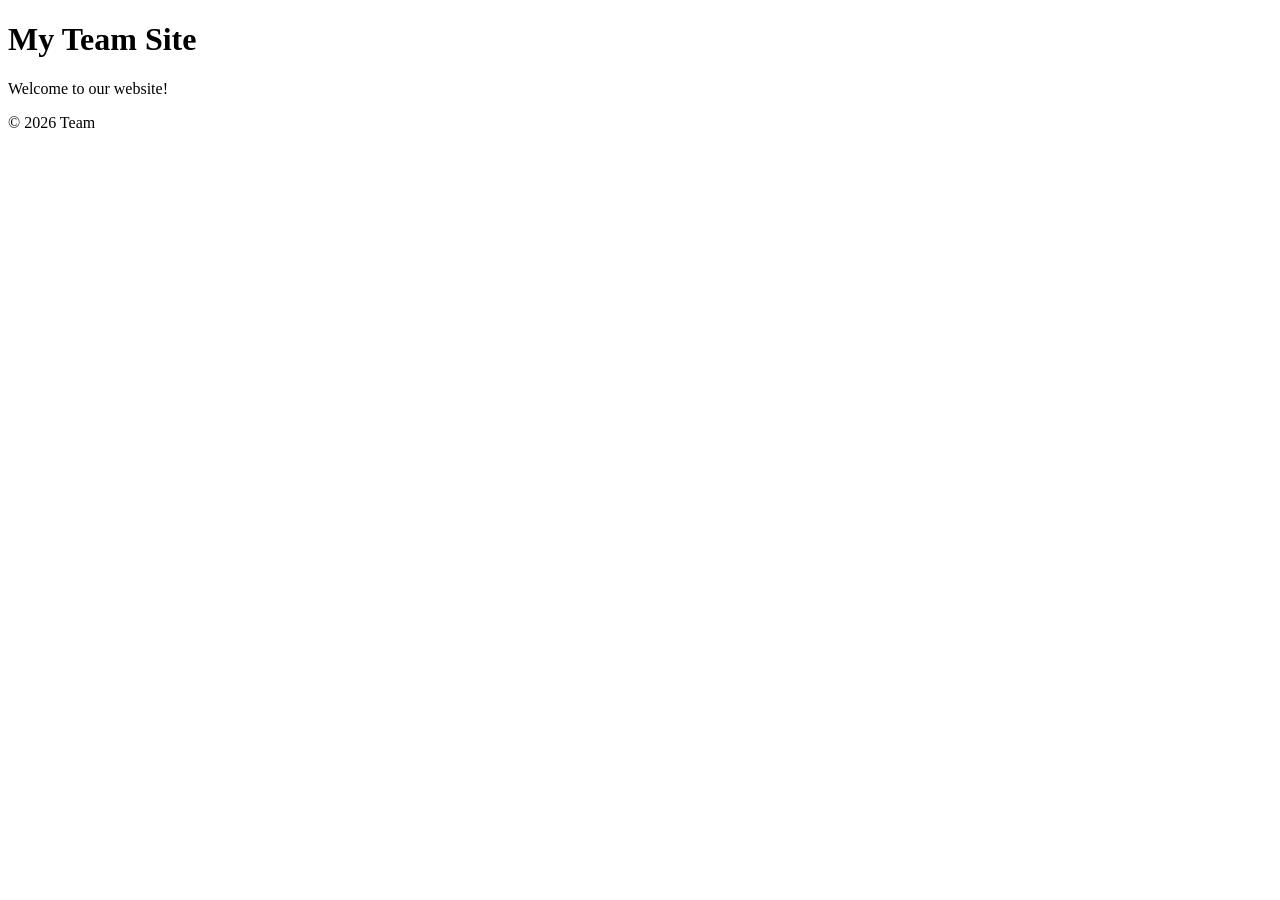
==== index.html @ c1f260b5 "first commit" ====
<!DOCTYPE html>
<html>
<head>
  <title>Team Website</title>
  <link rel="stylesheet" href="style.css">
</head>
<body>
  <header>
    <h1>My Team Site</h1>
  </header>

  <main>
    <p>Welcome to our website!</p>
  </main>

  <footer>
    <p>© 2026 Team</p>
  </footer>
</body>
</html>
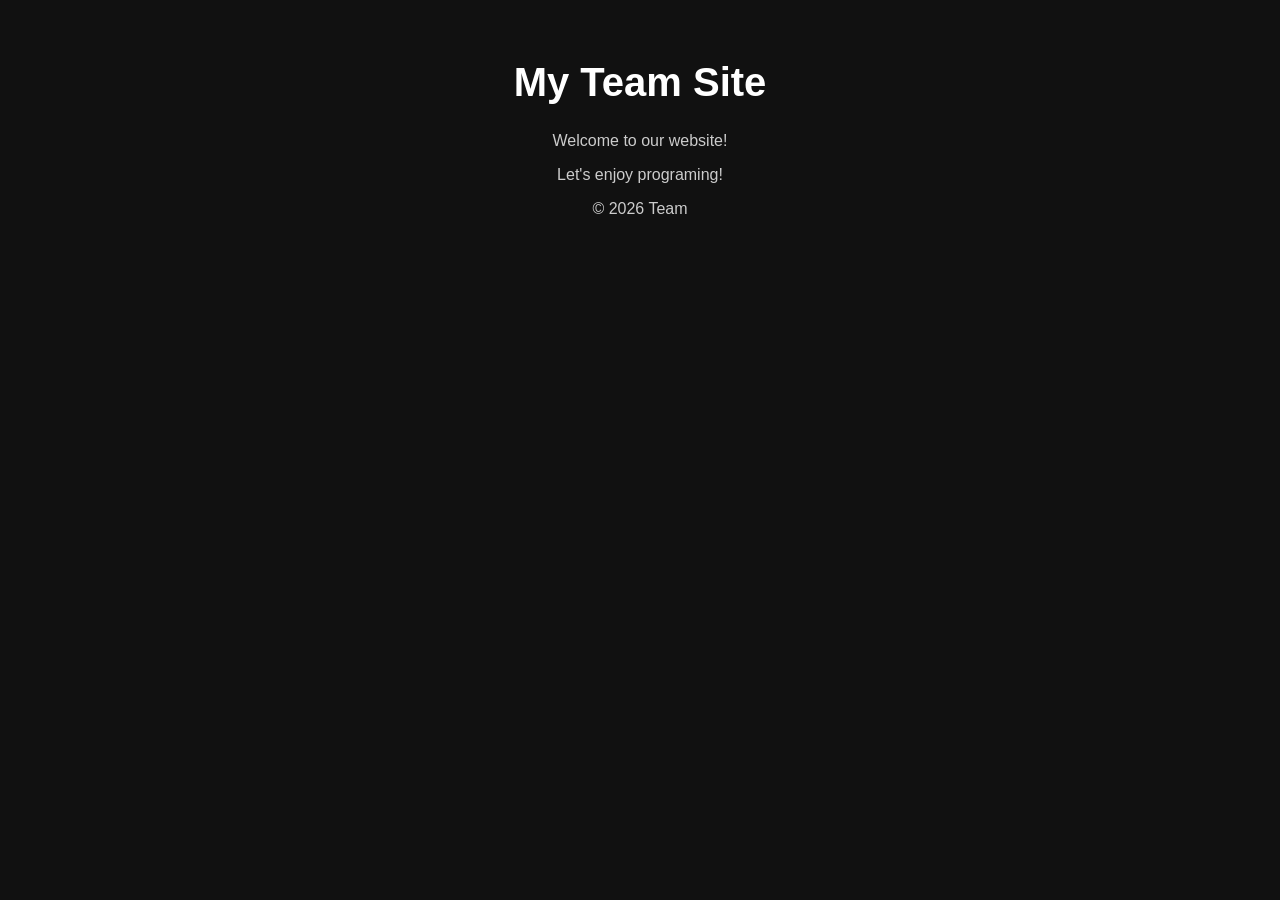
==== commit ef3577c2: "最初の変更" ====
--- a/index.html
+++ b/index.html
@@ -11,6 +11,7 @@
 
   <main>
     <p>Welcome to our website!</p>
+    <p>Let's enjoy programing!</p>
   </main>
 
   <footer>
--- a/style.css
+++ b/style.css
@@ -0,0 +1,29 @@
+body {
+  font-family: sans-serif;
+  margin: 0;
+  background-color: #111;
+  color: white;
+  text-align: center;
+}
+
+h1 {
+  margin-top: 60px;
+  font-size: 40px;
+}
+
+p {
+  color: #ccc;
+}
+
+a {
+  color: #4da6ff;
+  font-weight: bold;
+}
+
+div {
+  background: #222;
+  padding: 20px;
+  margin: 40px auto;
+  width: 60%;
+  border-radius: 10px;
+}
